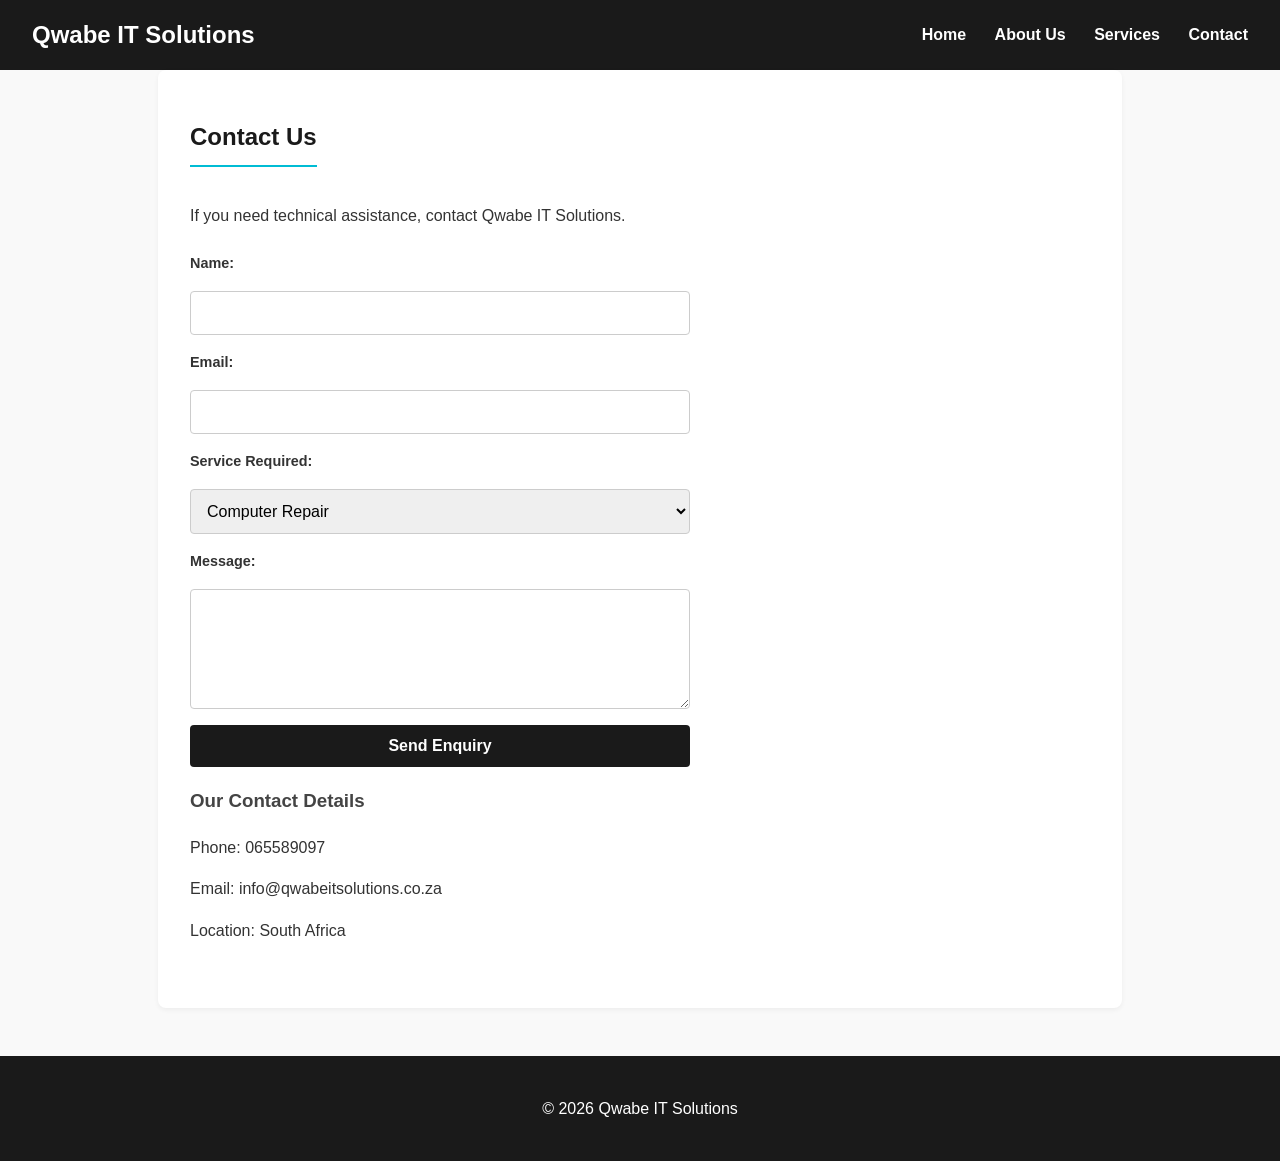
==== contact.html @ b16af3f5 "Add files via upload" ====
<!DOCTYPE html>
<html>
<head>
    <title>Qwabe IT Solutions - Contact Us</title>
    <meta charset="UTF-8">
    <link rel="stylesheet" href="style.css">
</head>
<body>
    <!-- Navigation -->
    <header>
        <h1>Qwabe IT Solutions</h1>
        <nav>
            <a href="index.html">Home</a>
            <a href="about.html">About Us</a>
            <a href="services.html">Services</a>
            <a href="contact.html">Contact</a>
        </nav>
    </header>

    <!-- Contact -->
    <section id="contact">
        <h2>Contact Us</h2>
        <p>
            If you need technical assistance, contact
            Qwabe IT Solutions.
        </p>
        <form>
            <label>Name:</label>
            <input type="text" name="name">
            <label>Email:</label>
            <input type="email" name="email">
            <label>Service Required:</label>
            <select name="service">
                <option>Computer Repair</option>
                <option>Software Installation</option>
                <option>Wi-Fi / Networking</option>
                <option>Data Backup</option>
                <option>Other</option>
            </select>
            <label>Message:</label>
            <textarea name="message"></textarea>
            <button type="submit">
                Send Enquiry
            </button>
        </form>
        <h3>Our Contact Details</h3>
        <p>Phone: 065589097</p>
        <p>Email: info@qwabeitsolutions.co.za</p>
        <p>Location: South Africa</p>
    </section>

    <!-- Footer -->
    <footer>
        <p>
            &copy; 2026 Qwabe IT Solutions
        </p>
    </footer>
</body>
</html>
---- style.css ----
/* --- Global Styles --- */
body {
    font-family: Arial, sans-serif;
    margin: 0;
    padding: 0;
    background-color: #f9f9f9;
    color: #333;
    line-height: 1.6;
}

/* --- Navigation Header --- */
header {
    background-color: #1a1a1a;
    color: #ffffff;
    padding: 1rem 2rem;
    display: flex;
    justify-content: space-between;
    align-items: center;
    flex-wrap: wrap;
}

header h1 {
    margin: 0;
    font-size: 1.5rem;
}

nav a {
    color: #ffffff;
    text-decoration: none;
    margin-left: 1.5rem;
    font-weight: bold;
    transition: color 0.3s ease;
}

nav a:hover {
    color: #00bcd4;
}

/* --- Sections --- */
section {
    padding: 3rem 2rem;
    max-width: 900px;
    margin: 0 auto;
    background-color: #ffffff;
    margin-bottom: 1.5rem;
    border-radius: 8px;
    box-shadow: 0 2px 5px rgba(0, 0, 0, 0.05);
}

section h2 {
    color: #1a1a1a;
    margin-top: 0;
    border-bottom: 2px solid #00bcd4;
    padding-bottom: 0.5rem;
    display: inline-block;
}

section h3 {
    color: #444;
}

/* --- Home / Hero Section --- */
.home {
    text-align: center;
    background: linear-gradient(rgba(0,0,0,0.6), rgba(0,0,0,0.6)), url('https://encrypted-tbn0.gstatic.com/images?q=tbn:ANd9GcS09NjFSqlYLt-F8pCuaNiUnV8z4ruXbPmc3M-HjZi0jQ&s=10') no-repeat center center/cover;
    color: white;
    padding: 5rem 2rem;
}

.home h2 {
    color: white;
    border-bottom: none;
    font-size: 2.5rem;
}

.button {
    display: inline-block;
    background-color: #00bcd4;
    color: white;
    padding: 0.75rem 1.5rem;
    text-decoration: none;
    border-radius: 4px;
    font-weight: bold;
    margin-top: 1rem;
    transition: background 0.3s ease;
}

.button:hover {
    background-color: #0097a7;
}

/* --- Images --- */
.main-image {
    width: 100%;
    max-height: 400px;
    object-fit: cover;
    display: block;
    margin: 1.5rem auto;
    border-radius: 8px;
    box-shadow: 0 4px 10px rgba(0,0,0,0.1);
}

/* --- Services Grid --- */
.services {
    display: grid;
    grid-template-columns: repeat(auto-fit, minmax(200px, 1fr));
    gap: 1.5rem;
    margin-top: 1.5rem;
}

.service {
    background-color: #f1f8f9;
    padding: 1.5rem;
    border-radius: 6px;
    border-left: 4px solid #00bcd4;
}

.service h3 {
    margin-top: 0;
    color: #00796b;
}

/* --- Lists --- */
ul {
    padding-left: 1.5rem;
}

li {
    margin-bottom: 0.5rem;
}

/* --- Contact Form --- */
form {
    display: flex;
    flex-direction: column;
    gap: 1rem;
    max-width: 500px;
    margin-top: 1.5rem;
}

label {
    font-weight: bold;
    font-size: 0.9rem;
}

input, select, textarea {
    padding: 0.75rem;
    border: 1px solid #ccc;
    border-radius: 4px;
    font-size: 1rem;
    width: 100%;
    box-sizing: border-box;
}

textarea {
    resize: vertical;
    height: 120px;
}

button[type="submit"] {
    background-color: #1a1a1a;
    color: white;
    padding: 0.75rem;
    border: none;
    border-radius: 4px;
    font-size: 1rem;
    font-weight: bold;
    cursor: pointer;
    transition: background 0.3s ease;
}

button[type="submit"]:hover {
    background-color: #333;
}

/* --- Footer --- */
footer {
    text-align: center;
    padding: 1.5rem;
    background-color: #1a1a1a;
    color: white;
    margin-top: 3rem;
}
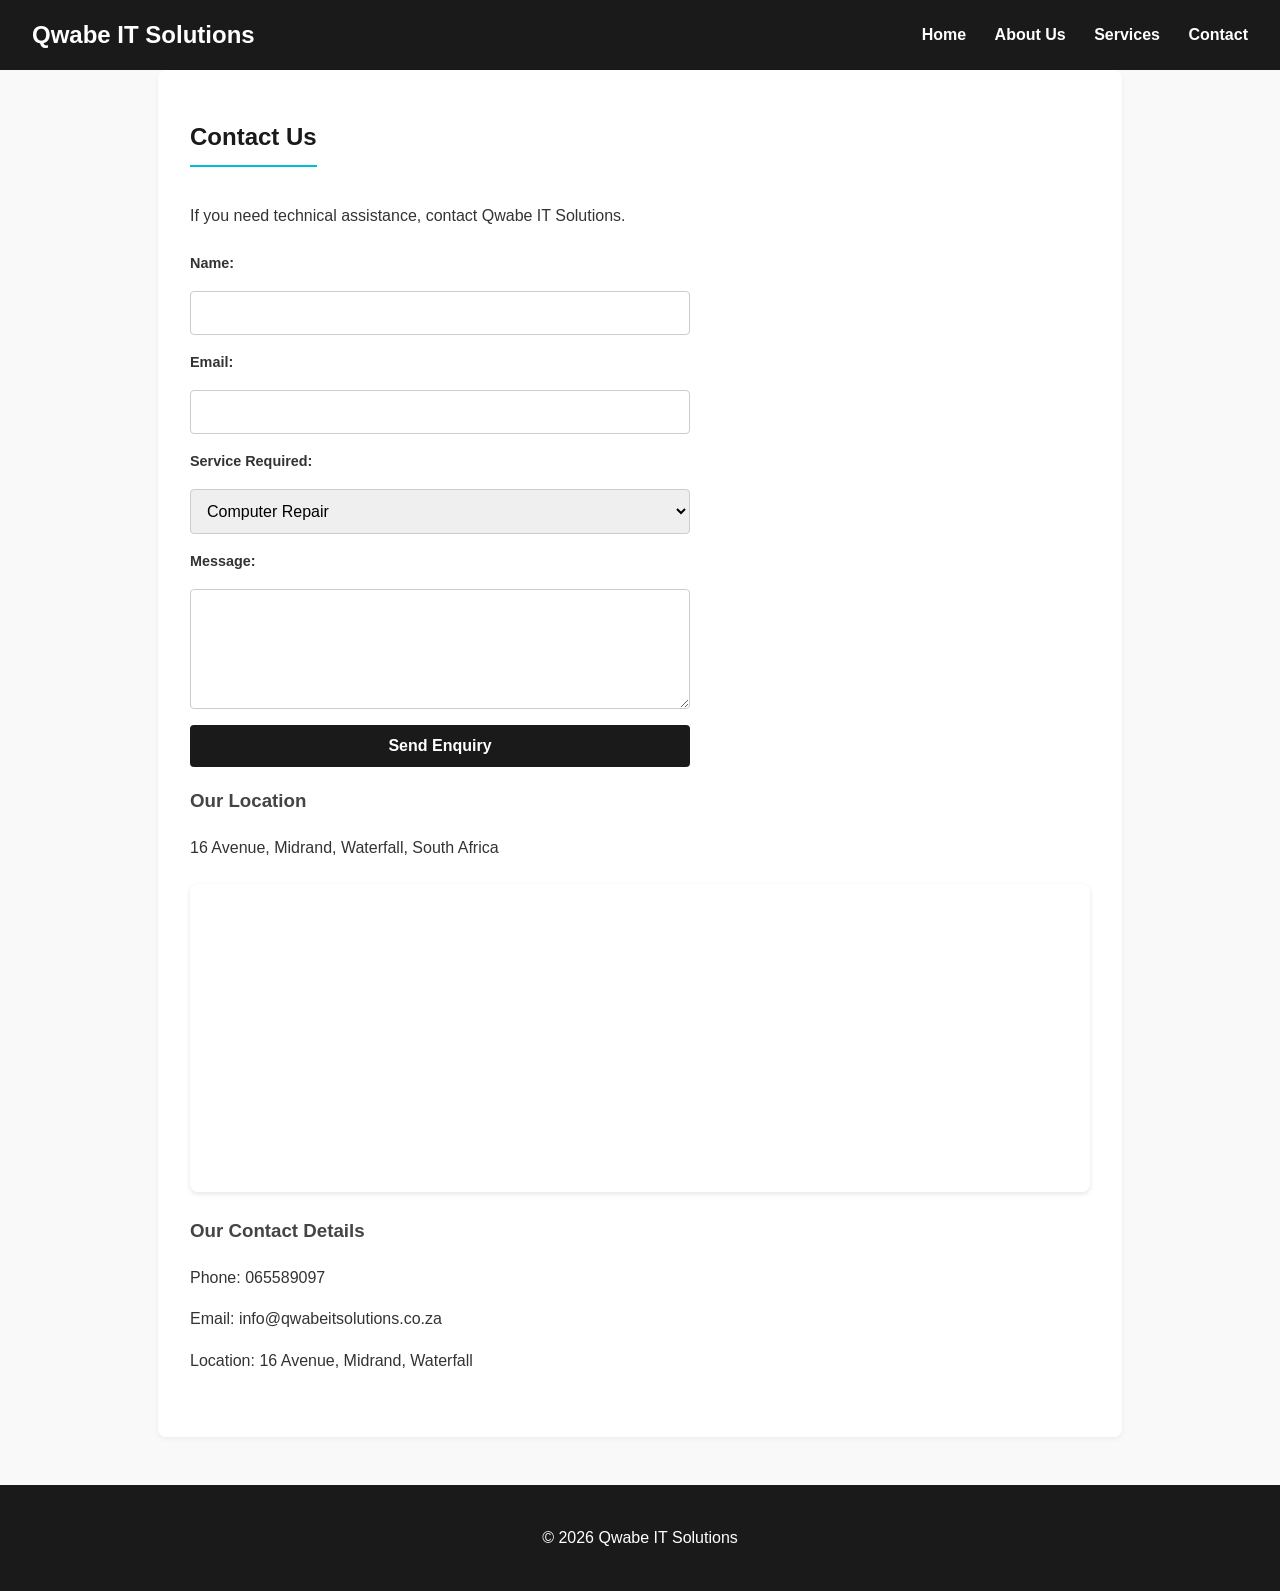
==== commit af7fc67a: "Update contact.html" ====
--- a/contact.html
+++ b/contact.html
@@ -43,10 +43,27 @@
                 Send Enquiry
             </button>
         </form>
+
+        <h3>Our Location</h3>
+        <p>16 Avenue, Midrand, Waterfall, South Africa</p>
+        
+        <!-- Google Map Embed for Midrand Waterfall -->
+        <div class="map-container" style="margin: 1.5rem 0; border-radius: 8px; overflow: hidden; box-shadow: 0 2px 5px rgba(0,0,0,0.1);">
+            <iframe 
+                src="https://www.google.com/maps/embed?pb=!1m18!1m12!1m3!1d3584.2818274542387!2d28.1189!3d-26.0125!2m3!1f0!2f0!3f0!3m2!1i1024!2i768!4f13.1!3m3!1m2!1s0x1e9573887c92b23f%3A0xf510bf4a6a58bc2!2sWaterfall%2C%20Midrand%2C%201685%2C%20South%20Africa!5e0!3m2!1sen!2sus!4v1700000000000!5m2!1sen!2sus" 
+                width="100%" 
+                height="300" 
+                style="border:0;" 
+                allowfullscreen="" 
+                loading="lazy" 
+                referrerpolicy="no-referrer-when-downgrade">
+            </iframe>
+        </div>
+
         <h3>Our Contact Details</h3>
         <p>Phone: 065589097</p>
         <p>Email: info@qwabeitsolutions.co.za</p>
-        <p>Location: South Africa</p>
+        <p>Location: 16 Avenue, Midrand, Waterfall</p>
     </section>
 
     <!-- Footer -->
@@ -55,5 +72,8 @@
             &copy; 2026 Qwabe IT Solutions
         </p>
     </footer>
+
+    <!-- JavaScript Link -->
+    <script src="script.js" defer></script>
 </body>
-</html>+</html>
